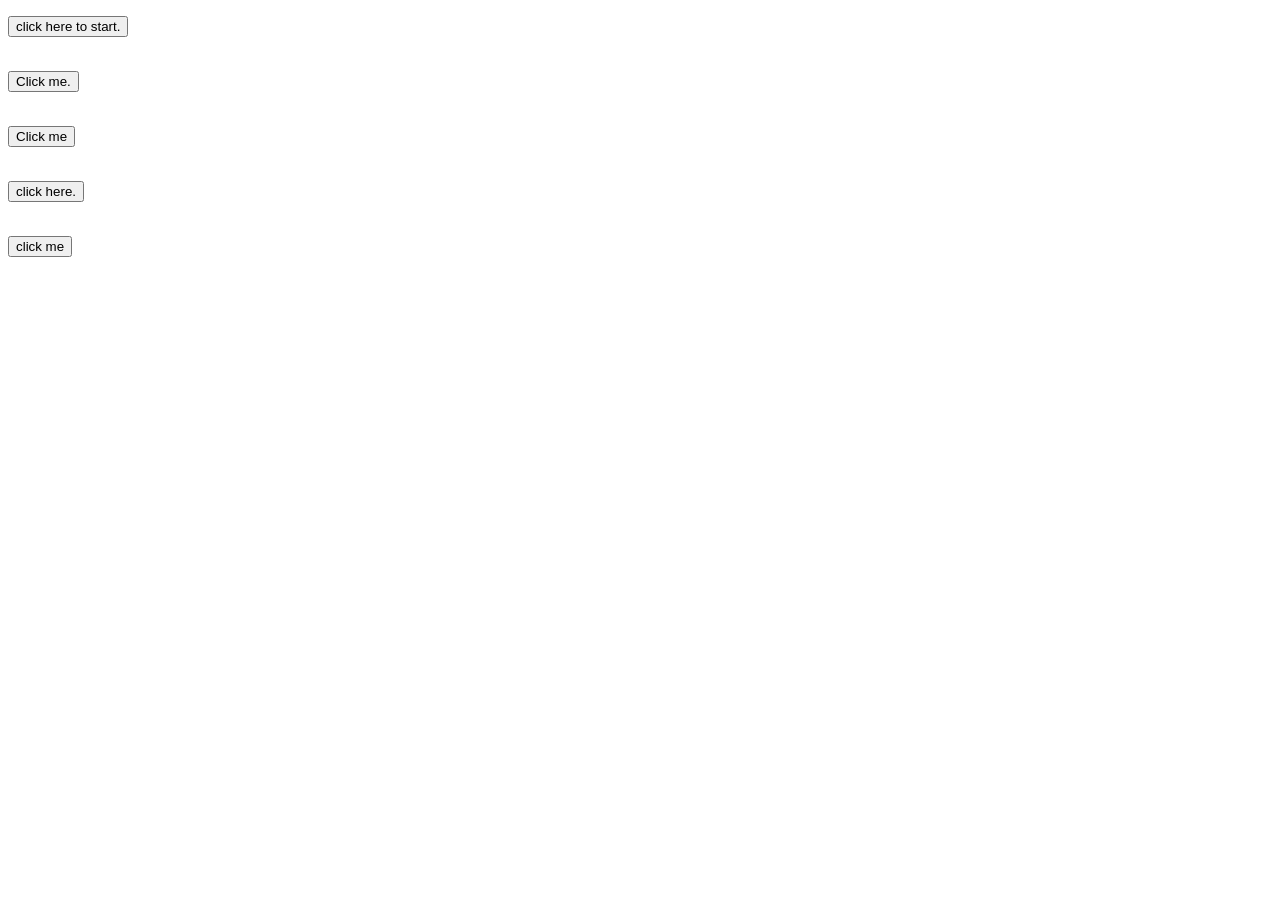
==== JS/Project10_/Index.html @ ba059d18 "project10 unable to change value" ====
<!DOCTYPE html>
<html lang="en">
    <head>
        <meta charset="UTF-8">
        <script src="JS/main.js" defer></script>
    </head>
    <body>
        <p id="Loop"></p>
        <button onclick="Call_Loop()">click here to start.</button>
        <br>
        <br>
        <p id="strf"></p>
        <button onclick="String_Function()">Click me.</button>
        <br>
        <br>
        <p id="List_of_Instruments"></p>
        <button onclick="for_loop()">Click me</button>
        <br>
        <br>
        <p id="array"></p>
        <button onclick="array_function()">click here.</button>
        <br>
        <br>
        <p id="constant"></p>
        <button onclick="constant_function()">click me</button>
    </body>
</html>
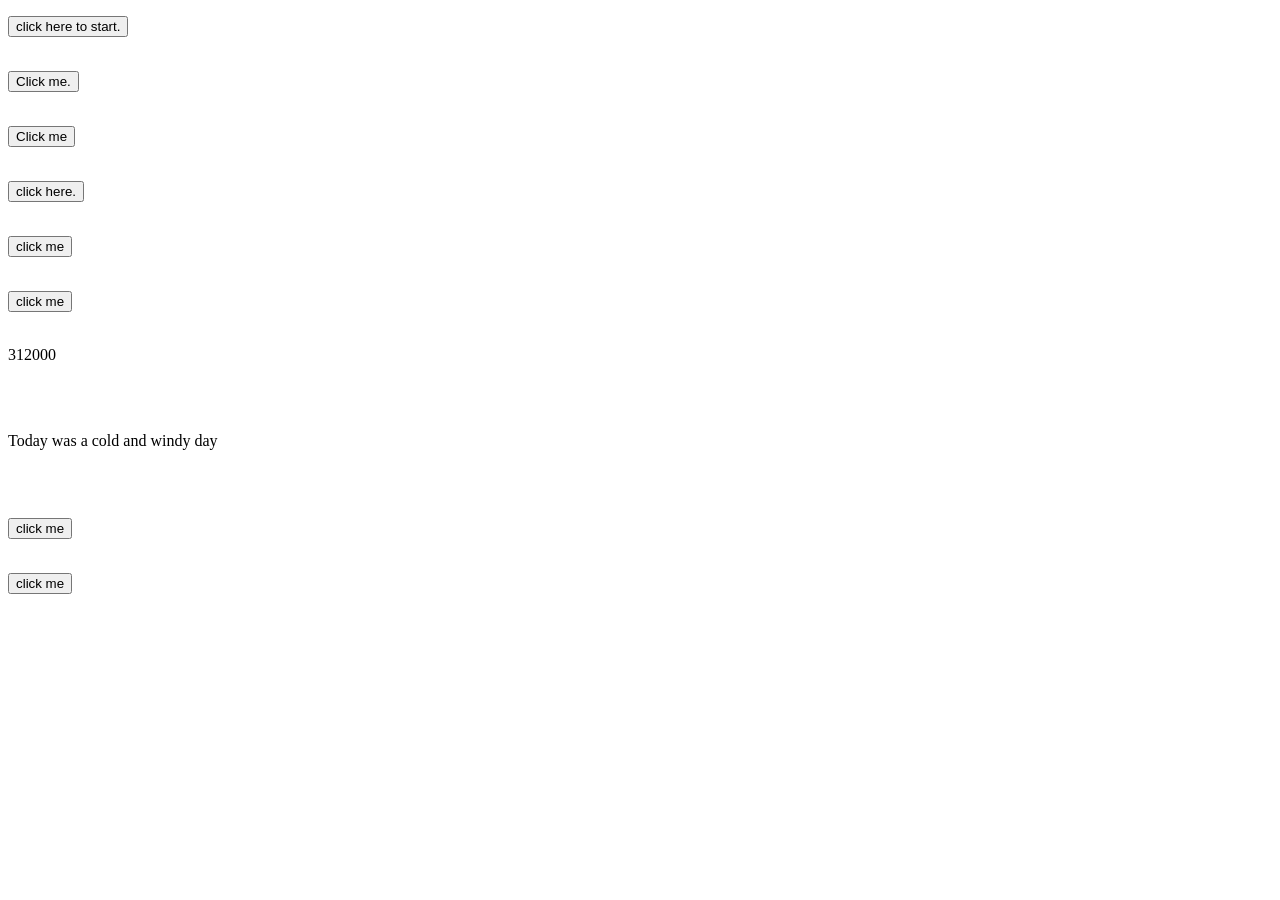
==== commit c428f760: "project10 finished project 10" ====
--- a/JS/Project10_/Index.html
+++ b/JS/Project10_/Index.html
@@ -23,5 +23,23 @@
         <br>
         <p id="constant"></p>
         <button onclick="constant_function()">click me</button>
+        <br>
+        <br>
+        <p id="let_f"></p>
+        <button onclick="let_f()">click me</button>
+        <br>
+        <br>
+        <p id="math"></p>
+        <br>
+        <br>
+        <p id="today"></p>
+        <br>
+        <br>
+        <p id="break"></p>
+        <button onclick="break_loop()">click me</button>
+        <br>
+        <br>
+        <p id="cont"></p>
+        <button onclick="cont_loop()">click me</button>
     </body>
 </html>
